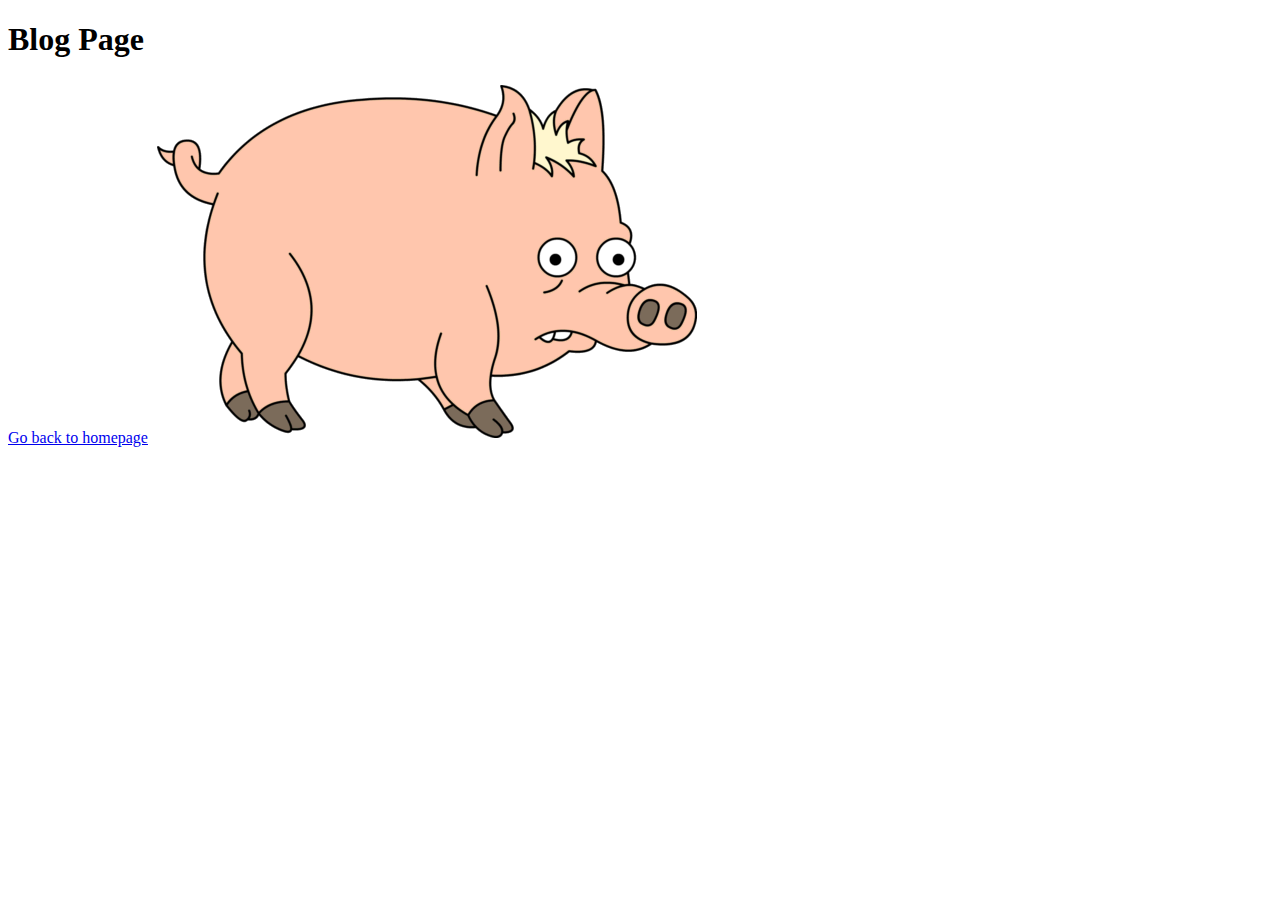
==== blog.html @ 849e5287 "finished blog" ====
<!DOCTYPE html>
<html>
    <head>
    </head>
    <body>
        <header>
            <h1>Blog Page</h1>
        </header>
        <nav>
            <a href="index.html">Go back to homepage</a>
            <a href="index.html">
                    <img src="Images/spider_pig.png">
        </nav>
    </body>
</html>
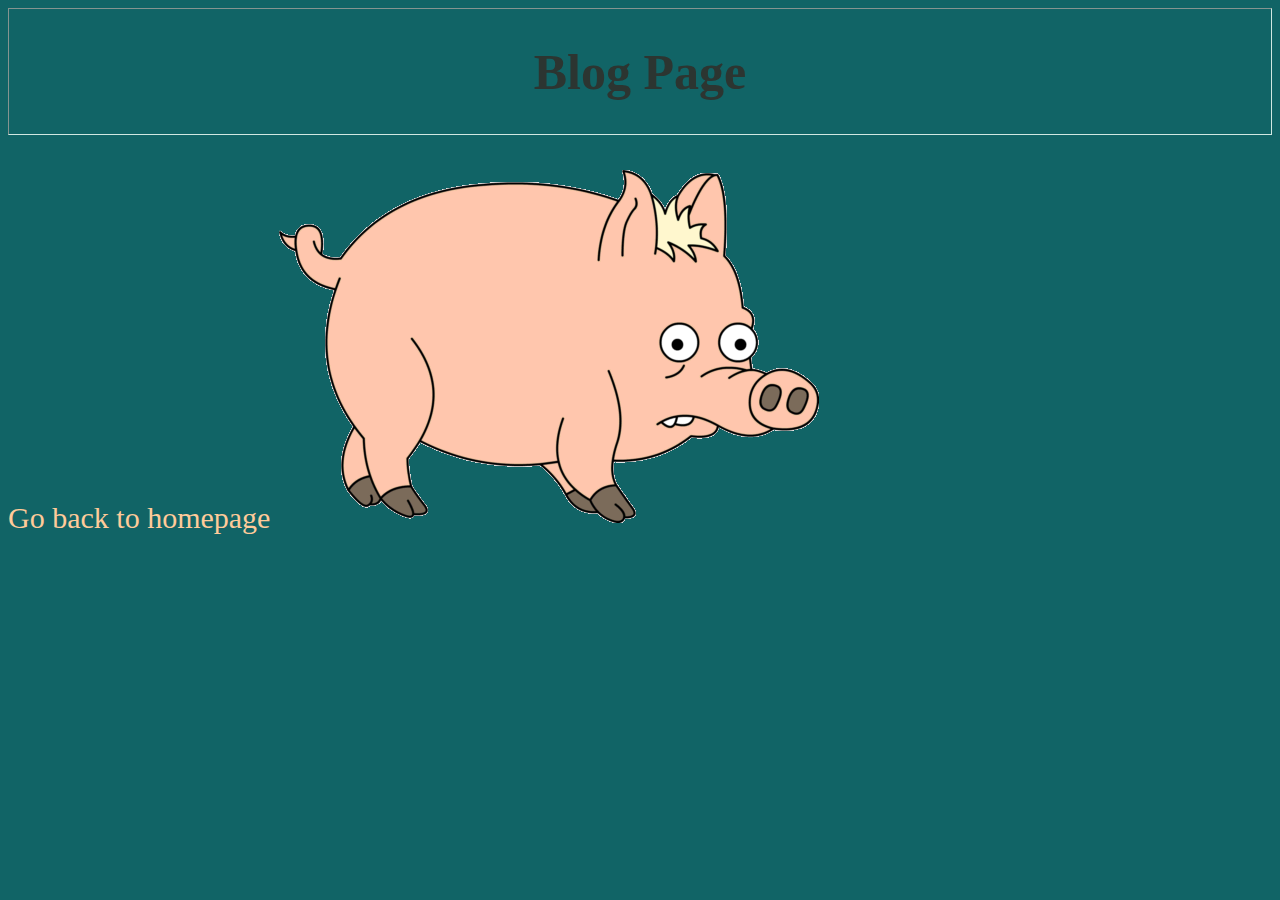
==== commit 887906e0: "startedAnimation" ====
--- a/blog.html
+++ b/blog.html
@@ -1,6 +1,7 @@
 <!DOCTYPE html>
 <html>
     <head>
+         <link rel="stylesheet" href="style.css">
     </head>
     <body>
         <header>
@@ -10,6 +11,8 @@
             <a href="index.html">Go back to homepage</a>
             <a href="index.html">
                     <img src="Images/spider_pig.png">
+           
+
         </nav>
     </body>
 </html>
--- a/style.css
+++ b/style.css
@@ -0,0 +1,48 @@
+h1 {
+    color:#2C3531; 
+    font-size: 50px;
+    text-align: center;
+}
+
+p {
+    /* text-decoration: underline; */
+    font-weight: 900; 
+    font-family: monospace;
+    color: #D1E8E2;
+    font-size: 3em;
+}
+#name {
+    font-size: 2em;
+}
+body {
+    background-color: #116466;
+}
+a {
+    font-size: 30px;
+    color: #ffCB9A;
+    text-decoration: none;
+}
+a:hover {
+    color: #D9B08C;
+}
+footer{
+    text-align: center;
+}
+#footerP{
+    color: #2C3531;
+}
+header{
+    border-style: inset;
+    border-width: thin;
+    border-color:#D1E8E2;
+}
+nav{
+    margin-top: 30px;
+}
+#myCanvas{
+    background-color: white;
+}
+section{
+    text-align: center;
+    margin-top: 30px;
+}